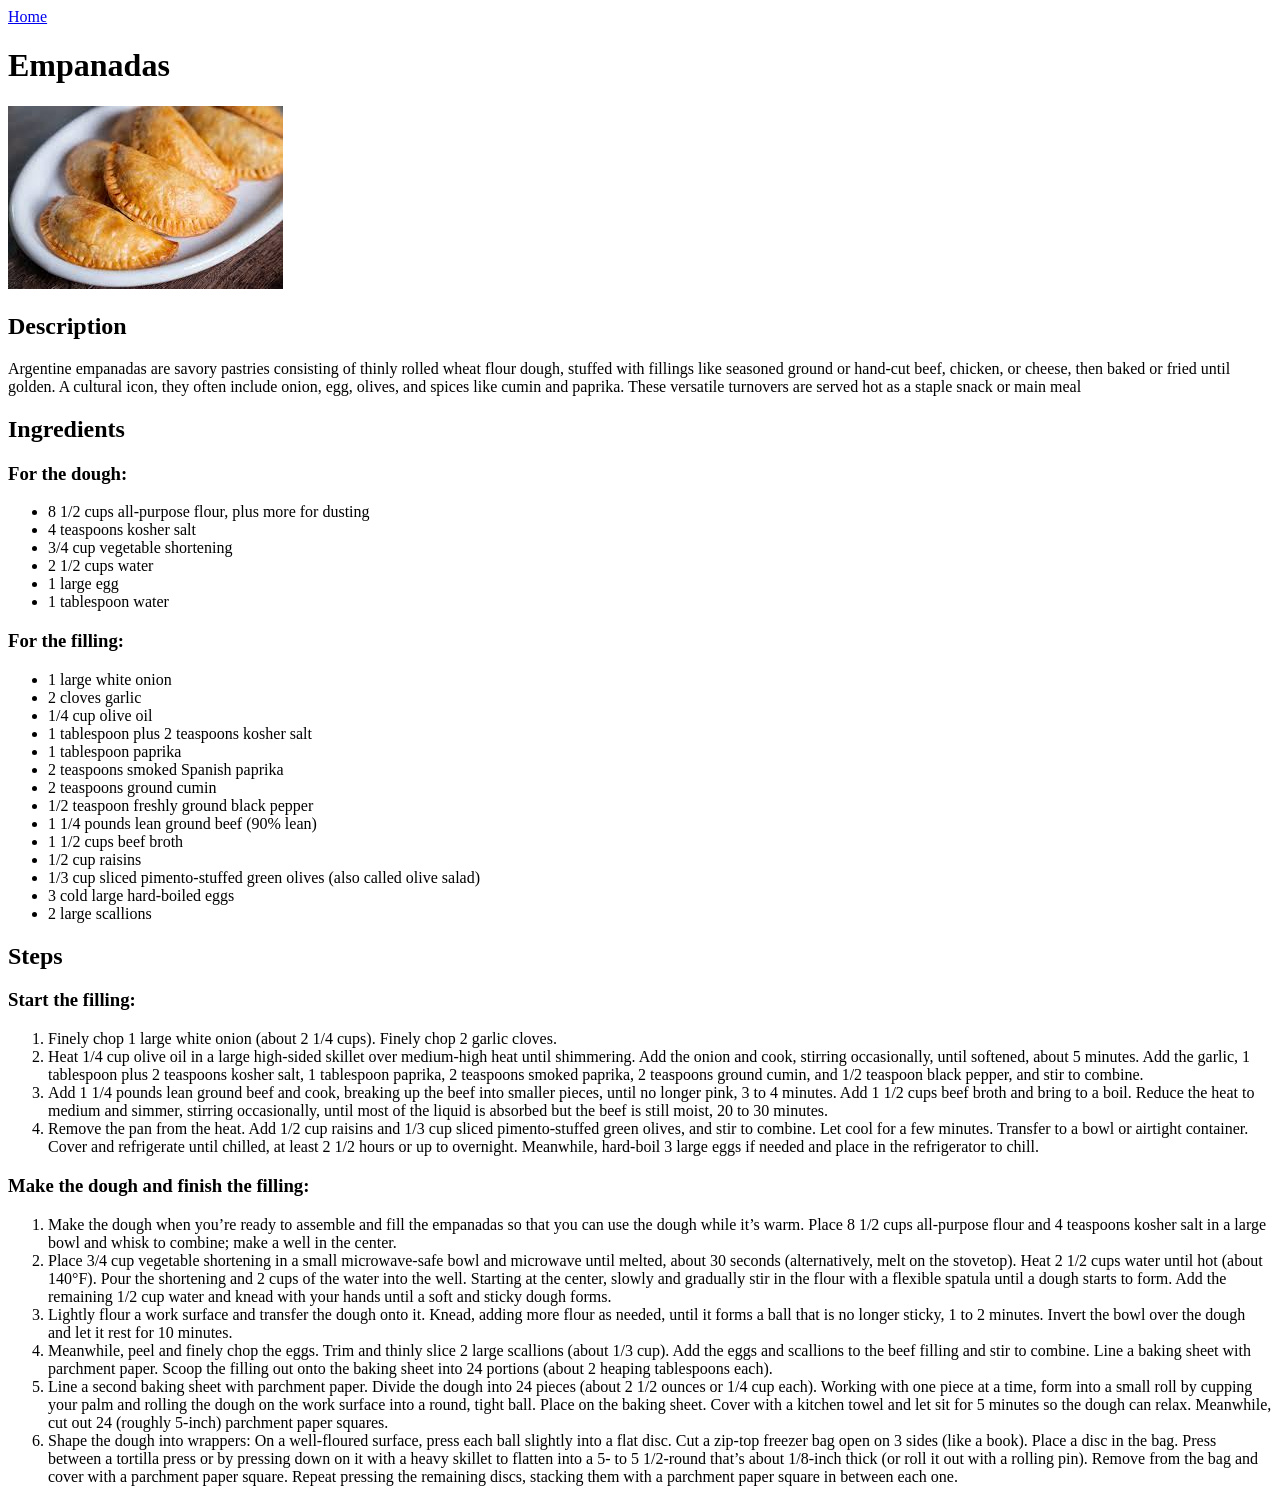
==== recipes/empanadas.html @ 502c086c "Recipes Project" ====
<!DOCTYPE html>
<html lang="en">
<head>
    <meta charset="UTF-8">
    <meta name="viewport" content="width=device-width, initial-scale=1.0">
    <title>Empanadas recipe</title>
</head>
<body>
    <a href="../index.html">Home</a>
    <h1>Empanadas</h1>
    <img src="../images/empanda.jpeg" alt="empanadas">
    <h2>Description</h2>
    <p>Argentine empanadas are savory pastries consisting of thinly rolled wheat flour dough, stuffed with fillings like seasoned ground or hand-cut beef, chicken, or cheese, then baked or fried until golden. 
        A cultural icon, they often include onion, egg, olives, and spices like cumin and paprika. These versatile turnovers are served hot as a staple snack or main meal
    </p>
    <h2>Ingredients</h2>
    <h3>For the dough:</h3>
    <ul>
        <li>8 1/2 cups all-purpose flour, plus more for dusting</li>
        <li>4 teaspoons kosher salt</li>
        <li>3/4 cup vegetable shortening</li>
        <li>2 1/2 cups water</li>
        <li>1 large egg</li>
        <li>1 tablespoon water</li>
    </ul>
    <h3>For the filling:</h3>
    <ul>
        <li>1 large white onion</li>
        <li>2 cloves garlic</li>
        <li>1/4 cup olive oil</li>
        <li>1 tablespoon plus 2 teaspoons kosher salt</li>
        <li>1 tablespoon paprika</li>
        <li>2 teaspoons smoked Spanish paprika</li>
        <li>2 teaspoons ground cumin</li>
        <li>1/2 teaspoon freshly ground black pepper</li>
        <li>1 1/4 pounds lean ground beef (90% lean)</li>
        <li>1 1/2 cups beef broth</li>
        <li>1/2 cup raisins</li>
        <li>1/3 cup sliced pimento-stuffed green olives (also called olive salad)</li>
        <li>3 cold large hard-boiled eggs</li>
        <li>2 large scallions</li>
    </ul>
    <h2>Steps</h2>
    <h3>Start the filling:</h3>
    <ol>
        <li>Finely chop 1 large white onion (about 2 1/4 cups). Finely chop 2 garlic cloves.</li>
        <li>Heat 1/4 cup olive oil in a large high-sided skillet over medium-high heat until shimmering. Add the onion and cook, stirring occasionally, until softened, about 5 minutes. Add the garlic, 1 tablespoon plus 2 teaspoons kosher salt, 1 tablespoon paprika, 2 teaspoons smoked paprika, 2 teaspoons ground cumin, and 1/2 teaspoon black pepper, and stir to combine.</li>
        <li>Add 1 1/4 pounds lean ground beef and cook, breaking up the beef into smaller pieces, until no longer pink, 3 to 4 minutes. Add 1 1/2 cups beef broth and bring to a boil. Reduce the heat to medium and simmer, stirring occasionally, until most of the liquid is absorbed but the beef is still moist, 20 to 30 minutes.</li>
        <li>Remove the pan from the heat. Add 1/2 cup raisins and 1/3 cup sliced pimento-stuffed green olives, and stir to combine. Let cool for a few minutes. Transfer to a bowl or airtight container. Cover and refrigerate until chilled, at least 2 1/2 hours or up to overnight. Meanwhile, hard-boil 3 large eggs if needed and place in the refrigerator to chill.</li>
    </ol>
    <h3>Make the dough and finish the filling:</h3>
    <ol>
        <li>Make the dough when you’re ready to assemble and fill the empanadas so that you can use the dough while it’s warm. Place 8 1/2 cups all-purpose flour and 4 teaspoons kosher salt in a large bowl and whisk to combine; make a well in the center.</li>
        <li>Place 3/4 cup vegetable shortening in a small microwave-safe bowl and microwave until melted, about 30 seconds (alternatively, melt on the stovetop). Heat 2 1/2 cups water until hot (about 140°F). Pour the shortening and 2 cups of the water into the well. Starting at the center, slowly and gradually stir in the flour with a flexible spatula until a dough starts to form. Add the remaining 1/2 cup water and knead with your hands until a soft and sticky dough forms.</li>
        <li>Lightly flour a work surface and transfer the dough onto it. Knead, adding more flour as needed, until it forms a ball that is no longer sticky, 1 to 2 minutes. Invert the bowl over the dough and let it rest for 10 minutes.</li>
        <li>Meanwhile, peel and finely chop the eggs. Trim and thinly slice 2 large scallions (about 1/3 cup). Add the eggs and scallions to the beef filling and stir to combine. Line a baking sheet with parchment paper. Scoop the filling out onto the baking sheet into 24 portions (about 2 heaping tablespoons each).</li>
        <li>Line a second baking sheet with parchment paper. Divide the dough into 24 pieces (about 2 1/2 ounces or 1/4 cup each). Working with one piece at a time, form into a small roll by cupping your palm and rolling the dough on the work surface into a round, tight ball. Place on the baking sheet. Cover with a kitchen towel and let sit for 5 minutes so the dough can relax. Meanwhile, cut out 24 (roughly 5-inch) parchment paper squares.</li>
        <li>Shape the dough into wrappers: On a well-floured surface, press each ball slightly into a flat disc. Cut a zip-top freezer bag open on 3 sides (like a book). Place a disc in the bag. Press between a tortilla press or by pressing down on it with a heavy skillet to flatten into a 5- to 5 1/2-round that’s about 1/8-inch thick (or roll it out with a rolling pin). Remove from the bag and cover with a parchment paper square. Repeat pressing the remaining discs, stacking them with a parchment paper square in between each one.</li>
    </ol>
    
</body>
</html>
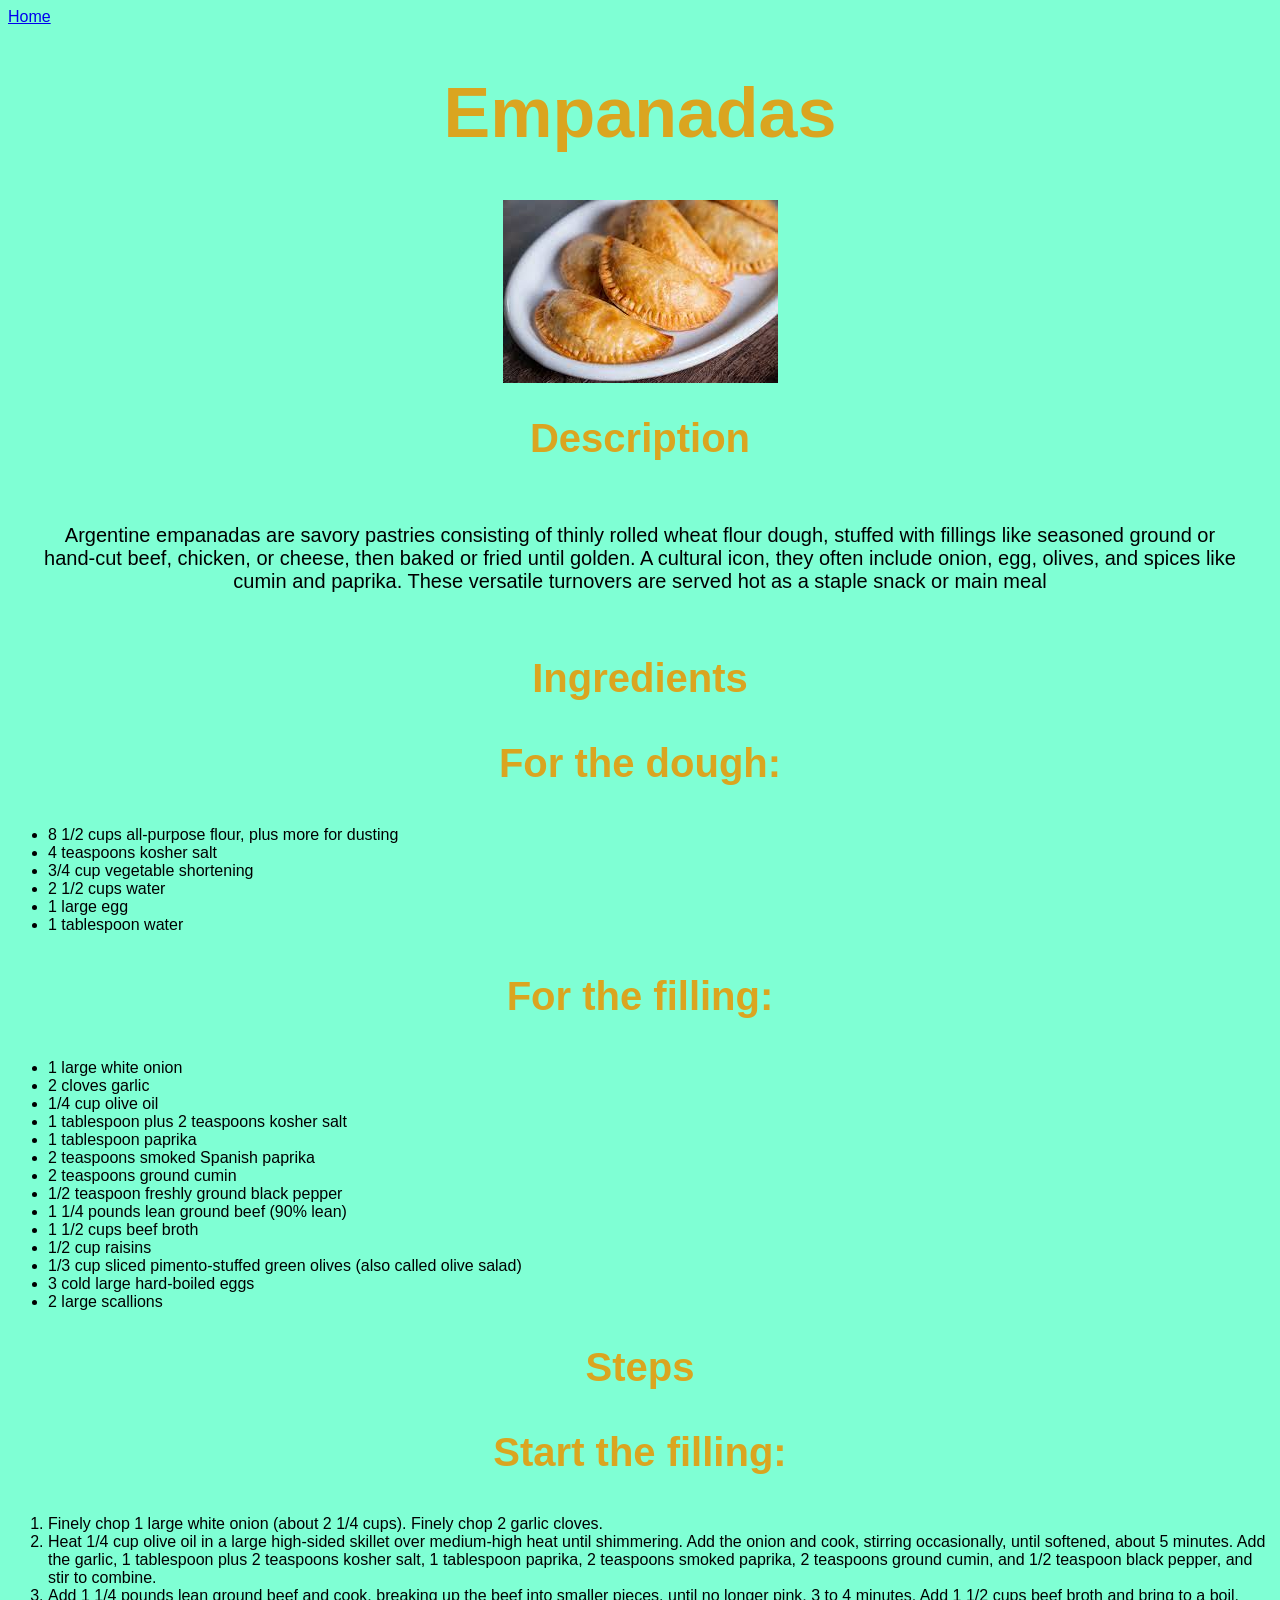
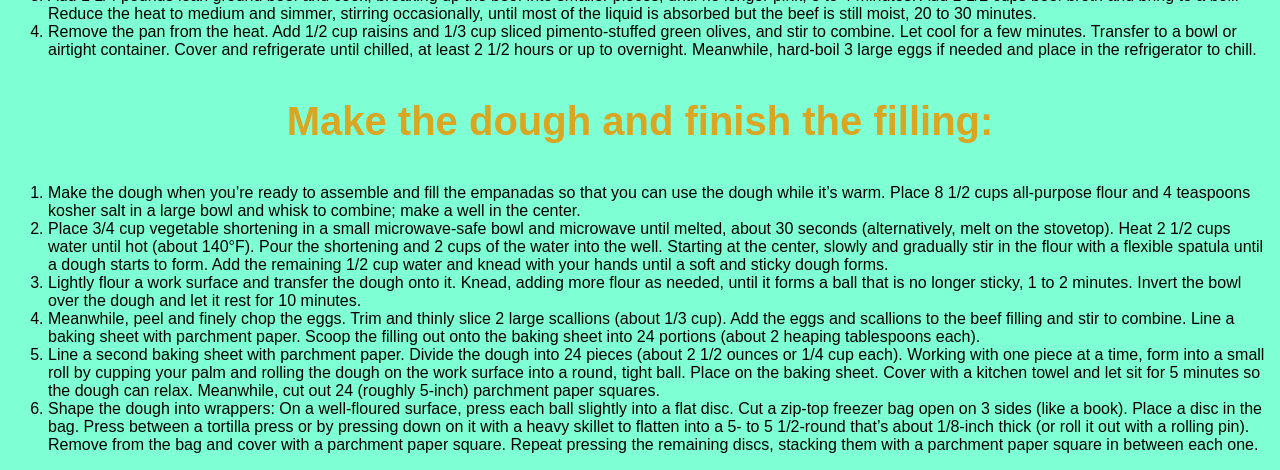
==== commit 13cc4d0f: "Style.css added and change in the style of the page" ====
--- a/recipes/empanadas.html
+++ b/recipes/empanadas.html
@@ -4,15 +4,16 @@
     <meta charset="UTF-8">
     <meta name="viewport" content="width=device-width, initial-scale=1.0">
     <title>Empanadas recipe</title>
+    <link rel="stylesheet" href="../style.css">
 </head>
 <body>
     <a href="../index.html">Home</a>
     <h1>Empanadas</h1>
-    <img src="../images/empanda.jpeg" alt="empanadas">
+    <img src="../images/empanda.jpeg" alt="empanadas" class="imagen">
     <h2>Description</h2>
-    <p>Argentine empanadas are savory pastries consisting of thinly rolled wheat flour dough, stuffed with fillings like seasoned ground or hand-cut beef, chicken, or cheese, then baked or fried until golden. 
-        A cultural icon, they often include onion, egg, olives, and spices like cumin and paprika. These versatile turnovers are served hot as a staple snack or main meal
-    </p>
+        <p>Argentine empanadas are savory pastries consisting of thinly rolled wheat flour dough, stuffed with fillings like seasoned ground or hand-cut beef, chicken, or cheese, then baked or fried until golden. 
+            A cultural icon, they often include onion, egg, olives, and spices like cumin and paprika. These versatile turnovers are served hot as a staple snack or main meal
+        </p>
     <h2>Ingredients</h2>
     <h3>For the dough:</h3>
     <ul>
--- a/style.css
+++ b/style.css
@@ -0,0 +1,33 @@
+body {
+    background-color: aquamarine;
+    font-family: 'Franklin Gothic Medium', 'Arial Narrow', Arial, sans-serif;
+}
+
+h1, h2, h3{
+    text-align: center;
+    
+    color: goldenrod;
+}
+h1 {
+    font-size: 70px;
+}
+h2, h3 {
+    font-size: 40px;
+}
+p{
+    padding: 30px;
+    text-align: center;
+    font-size: 20px;
+    margin: auto;
+}
+
+.recipe-list{
+    list-style:circle;
+    font-size: 30px;
+}
+
+.imagen {
+    display: block;
+    margin-inline: auto;
+}
+
